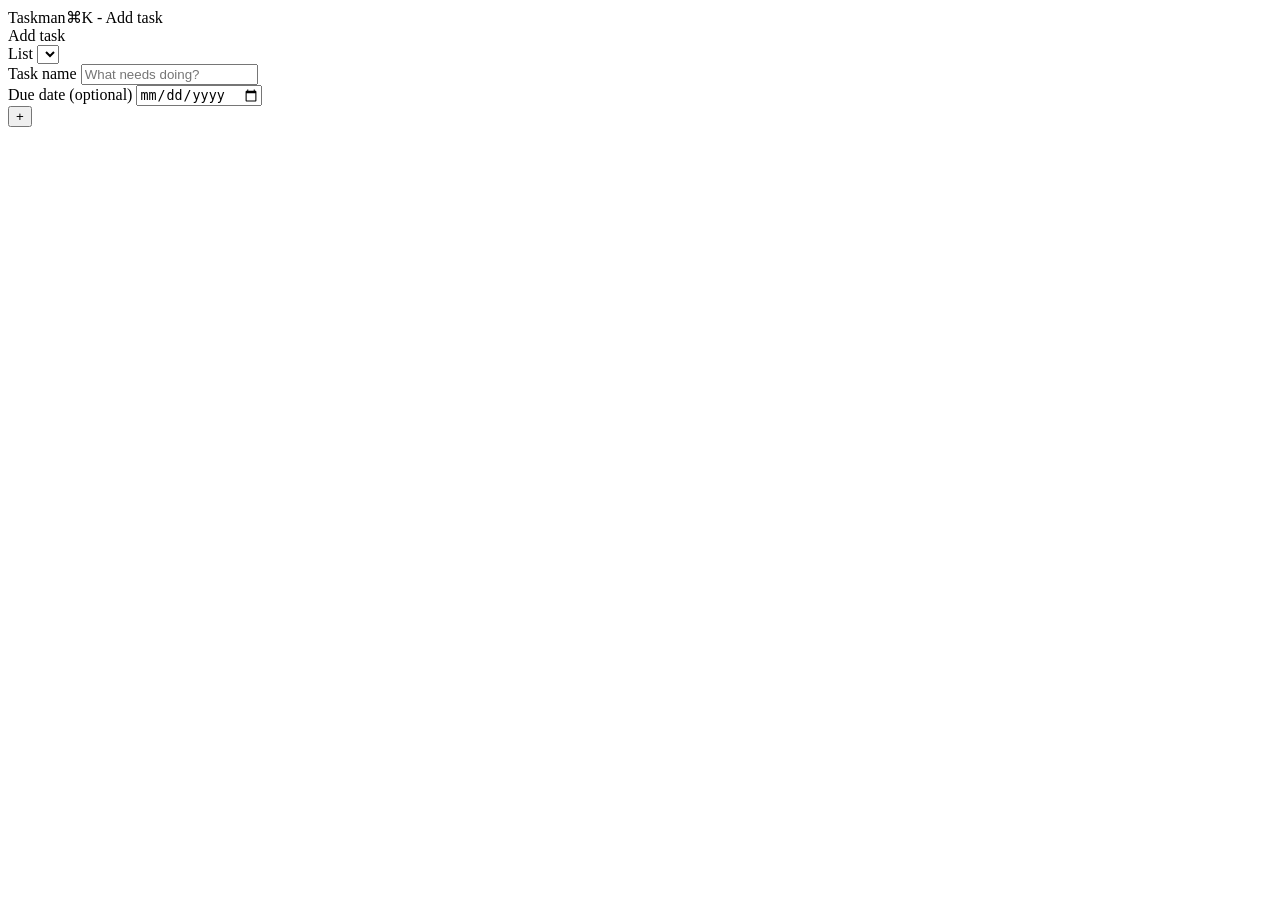
==== web/client/index.html @ 87f33209 "Added add task command" ====
<!doctype html>
<html lang="en">
<head>
<meta charset="utf-8">
<meta name="viewport" content="width=device-width,initial-scale=1">
<title>Taskman</title>
<link rel="preconnect" href="https://fonts.googleapis.com">
<link rel="preconnect" href="https://fonts.gstatic.com" crossorigin>
<link href="https://fonts.googleapis.com/css2?family=Inter:wght@400;500;600&family=JetBrains+Mono:wght@400;500&family=Nunito:wght@400;500;600&display=swap" rel="stylesheet">
<link rel="icon" type="image/svg+xml" href="/client/favicon.svg">
<link rel="stylesheet" href="/client/style.css">
</head>
<body>

<aside id="sidebar">
  <div class="sidebar-logo">Taskman<span class="kbd-hint">⌘K - Add task</span></div>
  <div class="sidebar-lists">
    <div id="list-nav"></div>
  </div>
</aside>

<div id="content">
  <div id="topbar">
    <div id="filter-bar"></div>
  </div>
  <main id="main"></main>
</div>

<div id="quick-add-modal" class="modal-overlay hidden">
  <div class="modal">
    <div class="modal-title">Add task</div>
    <div class="modal-field">
      <label for="qa-list">List</label>
      <select id="qa-list"></select>
    </div>
    <div class="modal-field">
      <label for="qa-name">Task name</label>
      <input type="text" id="qa-name" placeholder="What needs doing?" autocomplete="off">
    </div>
    <div class="modal-bottom">
      <div class="modal-field modal-field-due">
        <label for="qa-due">Due date <span style="color:var(--faint)">(optional)</span></label>
        <input type="date" id="qa-due">
      </div>
      <button class="submit" id="qa-submit">+</button>
    </div>
  </div>
</div>

<div id="toast"></div>
<script src="/client/app.js"></script>
</body>
</html>
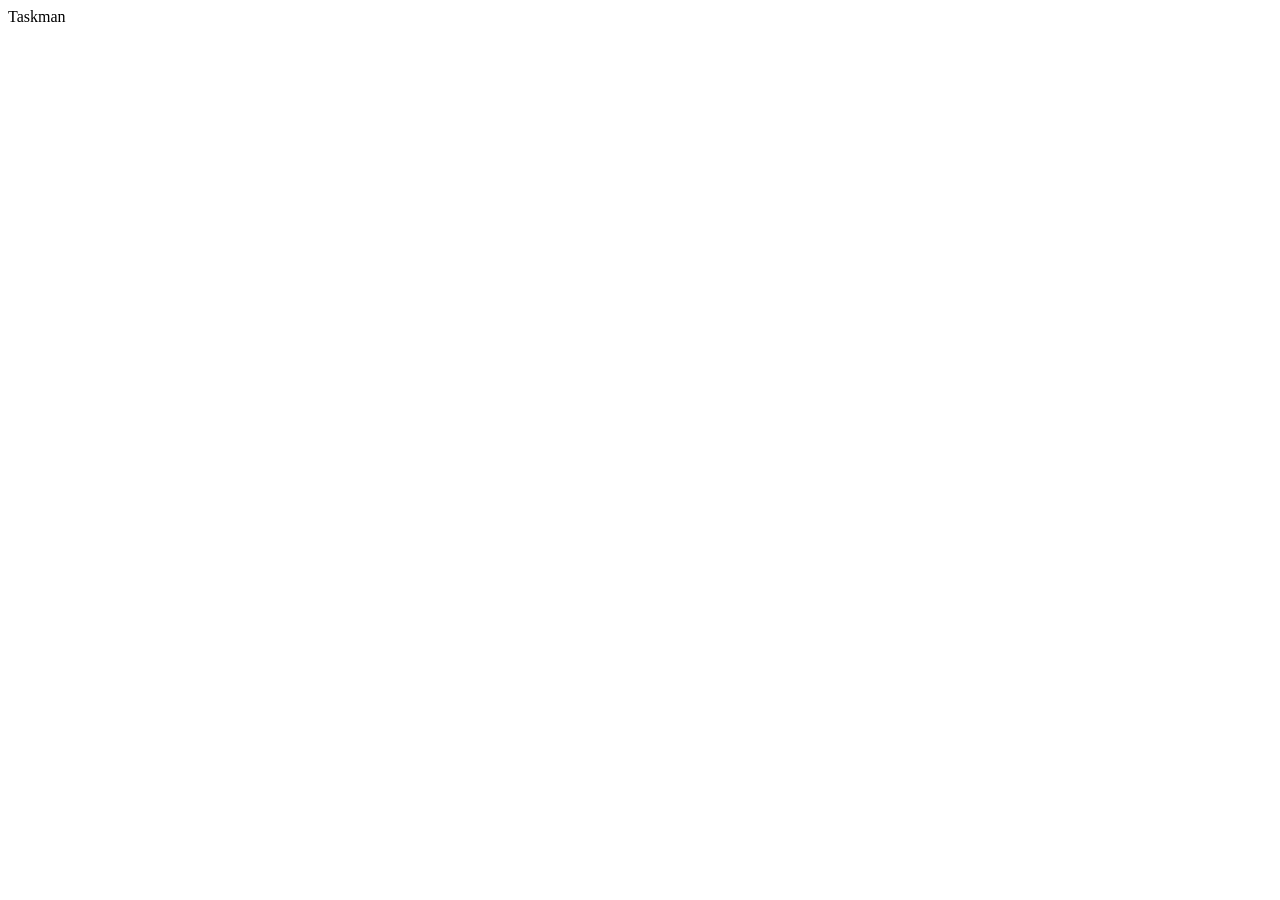
==== commit 3a5f462e: "Updated UI" ====
--- a/web/client/index.html
+++ b/web/client/index.html
@@ -1,4 +1,3 @@
-
 <!doctype html>
 <html lang="en">
 <head>
@@ -14,7 +13,7 @@
 <body>
 
 <aside id="sidebar">
-  <div class="sidebar-logo">Taskman<span class="kbd-hint">⌘K - Add task</span></div>
+  <div class="sidebar-logo">Taskman</div>
   <div class="sidebar-lists">
     <div id="list-nav"></div>
   </div>
@@ -27,27 +26,6 @@
   <main id="main"></main>
 </div>
 
-<div id="quick-add-modal" class="modal-overlay hidden">
-  <div class="modal">
-    <div class="modal-title">Add task</div>
-    <div class="modal-field">
-      <label for="qa-list">List</label>
-      <select id="qa-list"></select>
-    </div>
-    <div class="modal-field">
-      <label for="qa-name">Task name</label>
-      <input type="text" id="qa-name" placeholder="What needs doing?" autocomplete="off">
-    </div>
-    <div class="modal-bottom">
-      <div class="modal-field modal-field-due">
-        <label for="qa-due">Due date <span style="color:var(--faint)">(optional)</span></label>
-        <input type="date" id="qa-due">
-      </div>
-      <button class="submit" id="qa-submit">+</button>
-    </div>
-  </div>
-</div>
-
 <div id="toast"></div>
 <script src="/client/app.js"></script>
 </body>
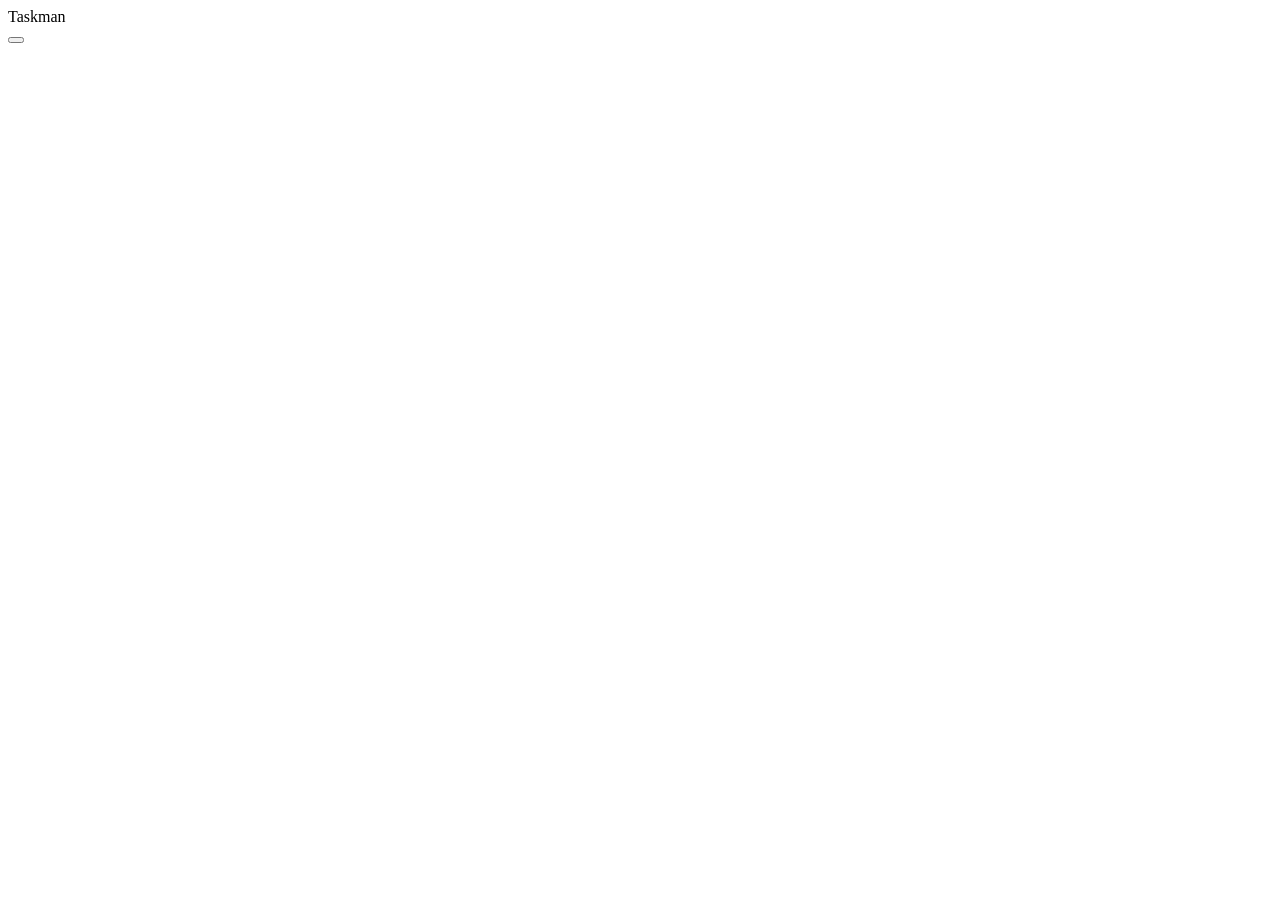
==== commit 98650e9a: "Added dark mode" ====
--- a/web/client/index.html
+++ b/web/client/index.html
@@ -22,8 +22,10 @@
 <div id="content">
   <div id="topbar">
     <div id="filter-bar"></div>
+    <button id="theme-toggle" class="theme-toggle" title="Toggle light/dark mode"></button>
   </div>
   <main id="main"></main>
+  <iframe id="calendar-frame" class="calendar-frame" frameborder="0" scrolling="no" style="display:none"></iframe>
 </div>
 
 <div id="toast"></div>
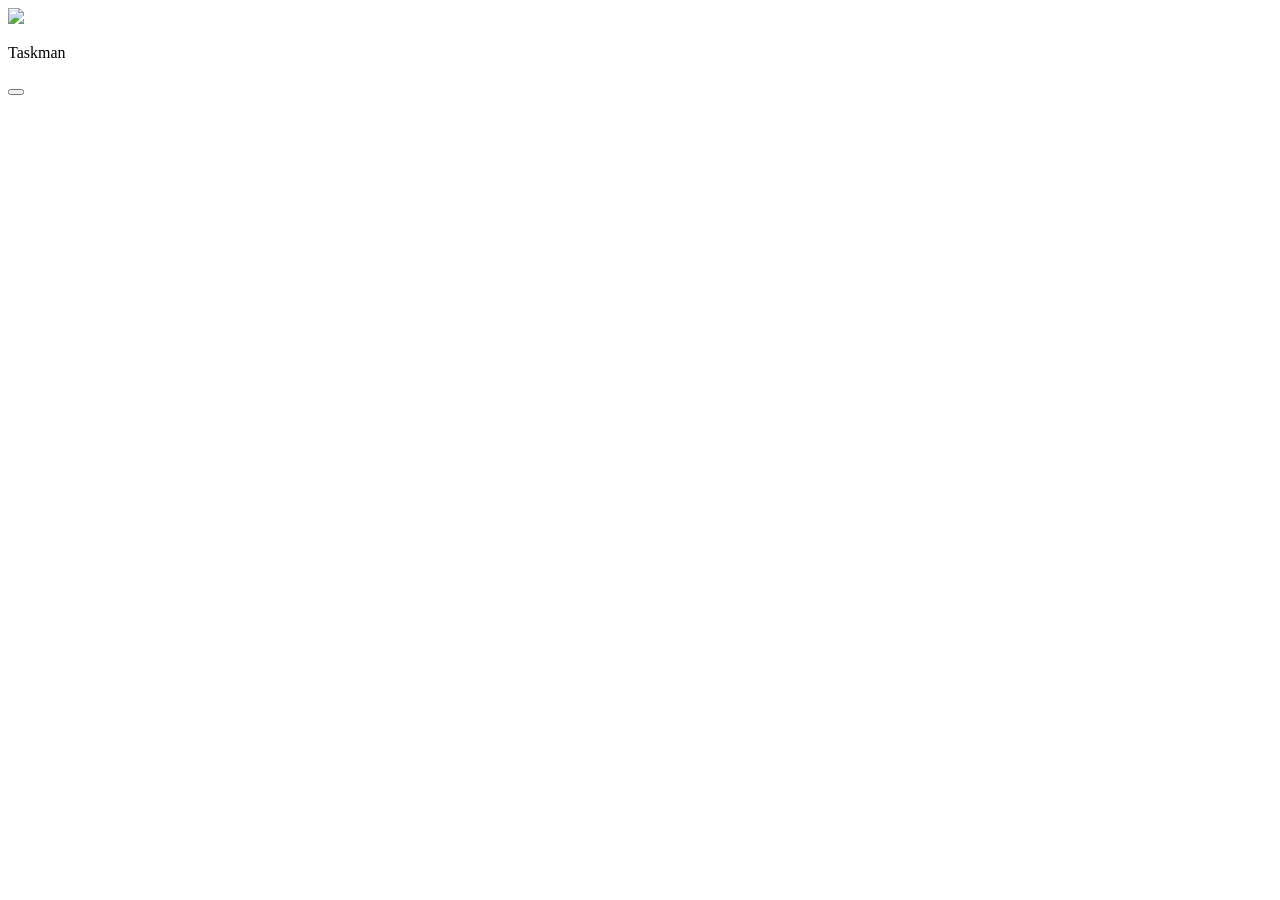
==== commit c3d69150: "Organize client into scripts/, styles/, static/ subdirectories Co-Authored-By: Claude Sonnet 4.6 <no" ====
--- a/web/client/index.html
+++ b/web/client/index.html
@@ -7,13 +7,16 @@
 <link rel="preconnect" href="https://fonts.googleapis.com">
 <link rel="preconnect" href="https://fonts.gstatic.com" crossorigin>
 <link href="https://fonts.googleapis.com/css2?family=Inter:wght@400;500;600&family=JetBrains+Mono:wght@400;500&family=Nunito:wght@400;500;600&display=swap" rel="stylesheet">
-<link rel="icon" type="image/svg+xml" href="/client/favicon.svg">
-<link rel="stylesheet" href="/client/style.css">
+<link rel="icon" type="image/png" href="/client/static/logo.png">
+<link rel="stylesheet" href="/client/styles/style.css">
 </head>
 <body>
 
 <aside id="sidebar">
-  <div class="sidebar-logo">Taskman</div>
+  <div class="sidebar-logo">
+    <img src="/client/static/logo.png"/>
+    <p>Taskman</p>
+  </div>
   <div class="sidebar-lists">
     <div id="list-nav"></div>
   </div>
@@ -29,6 +32,12 @@
 </div>
 
 <div id="toast"></div>
-<script src="/client/app.js"></script>
+<script src="/client/scripts/theme.js"></script>
+<script src="/client/scripts/core.js"></script>
+<script src="/client/scripts/sidebar.js"></script>
+<script src="/client/scripts/tasks.js"></script>
+<script src="/client/scripts/daysheet.js"></script>
+<script src="/client/scripts/topbar.js"></script>
+<script src="/client/scripts/app.js"></script>
 </body>
 </html>
